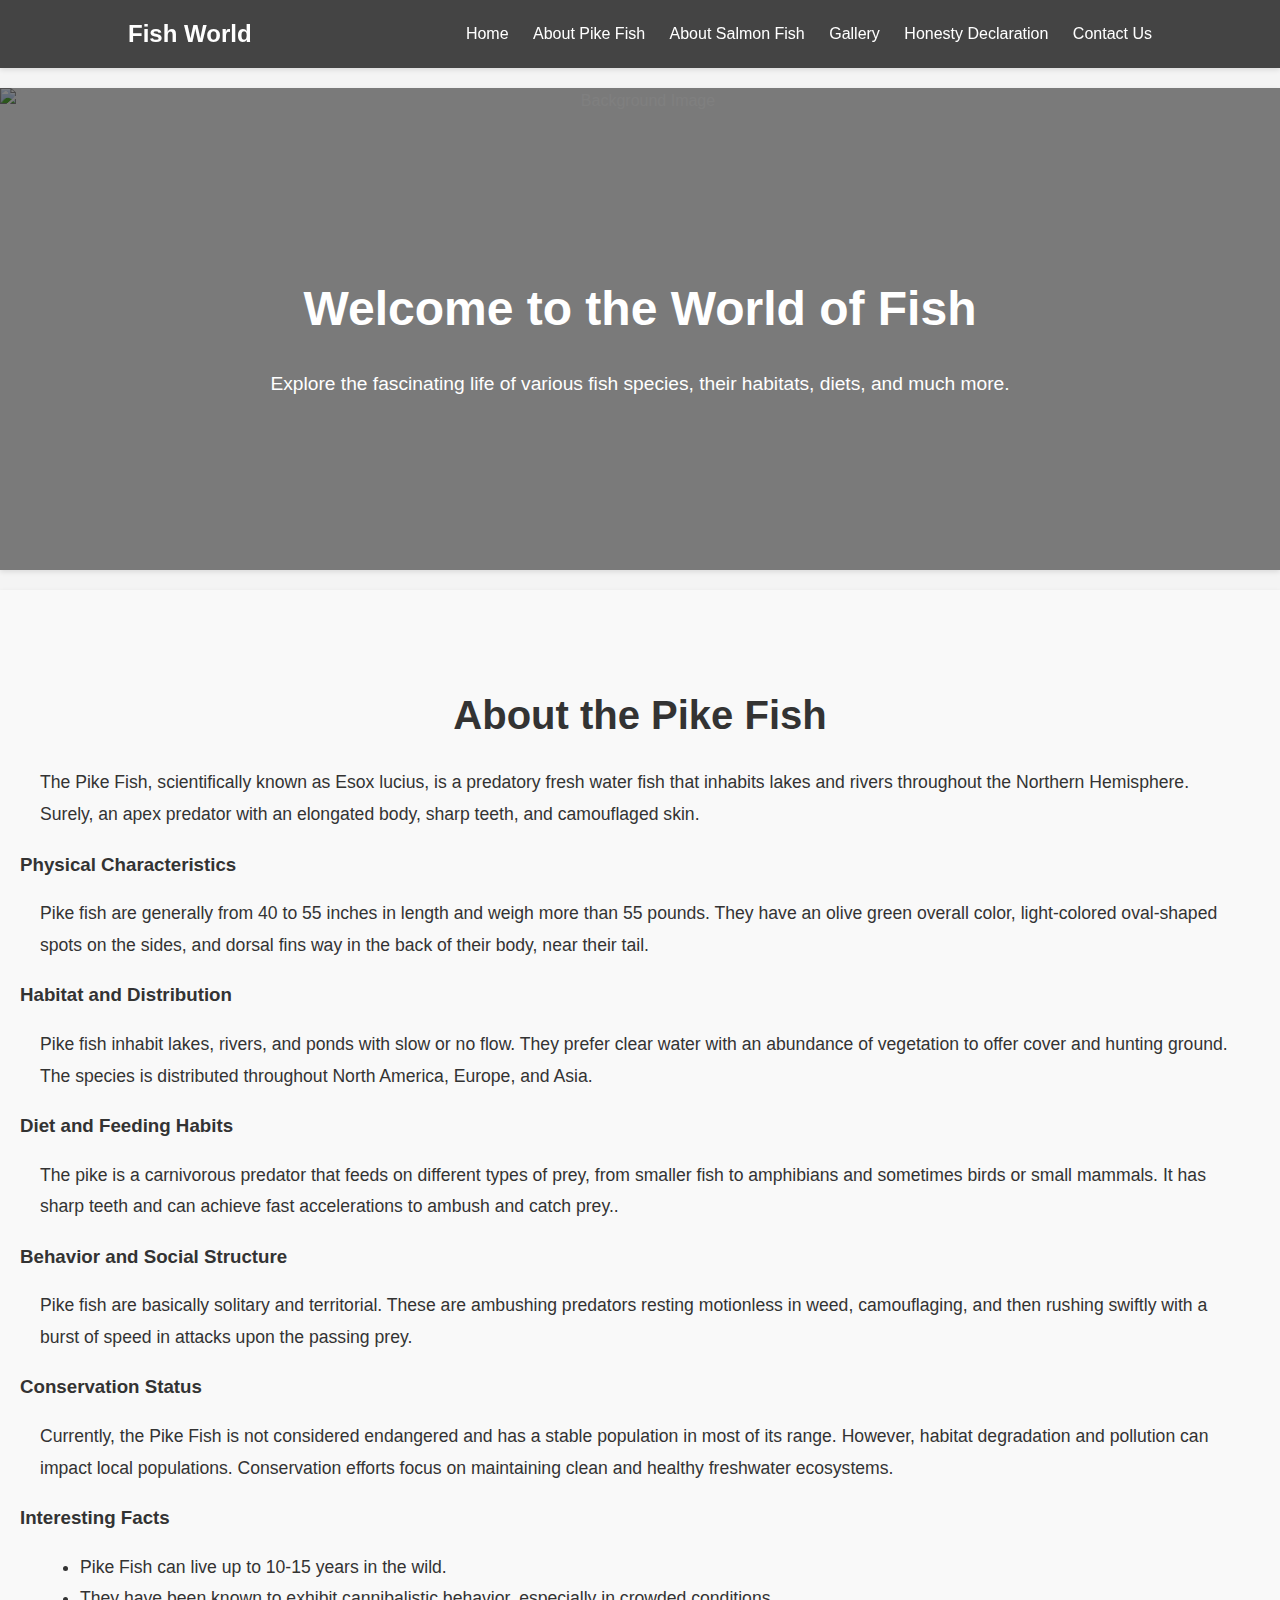
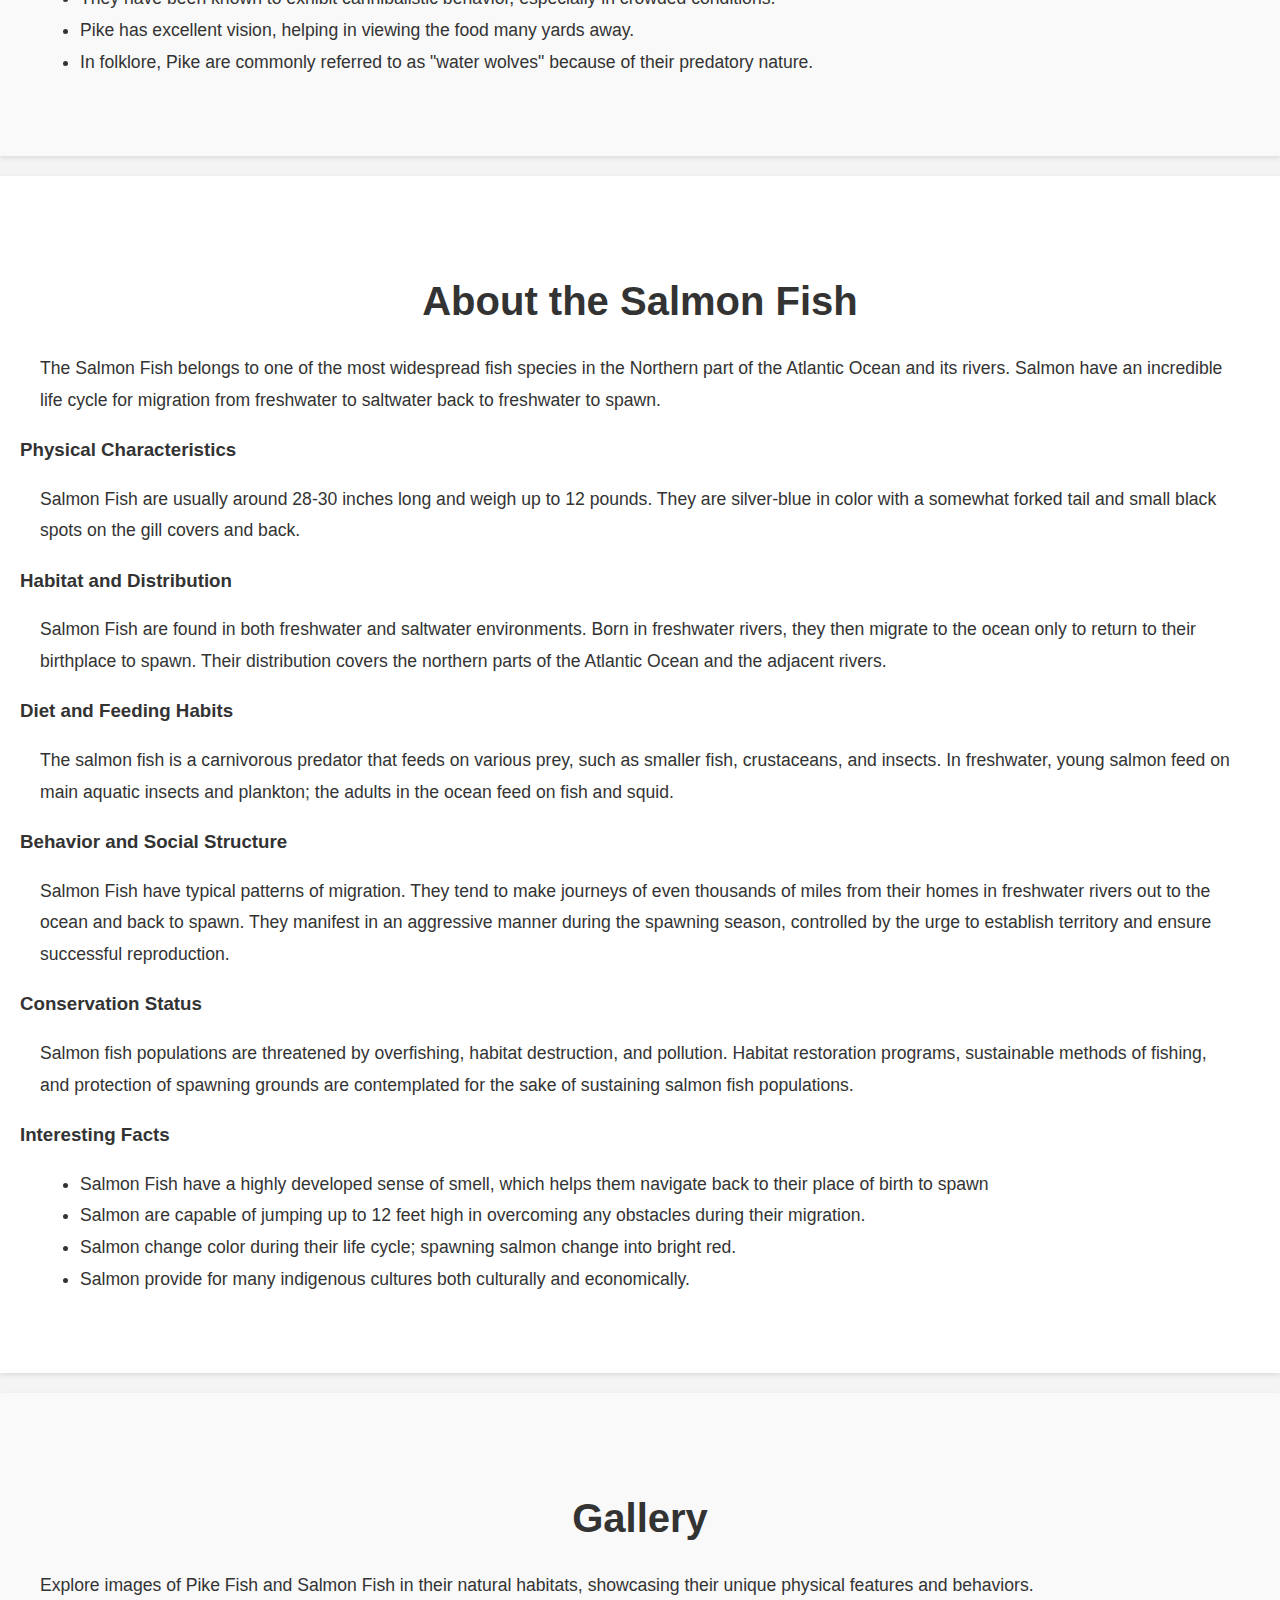
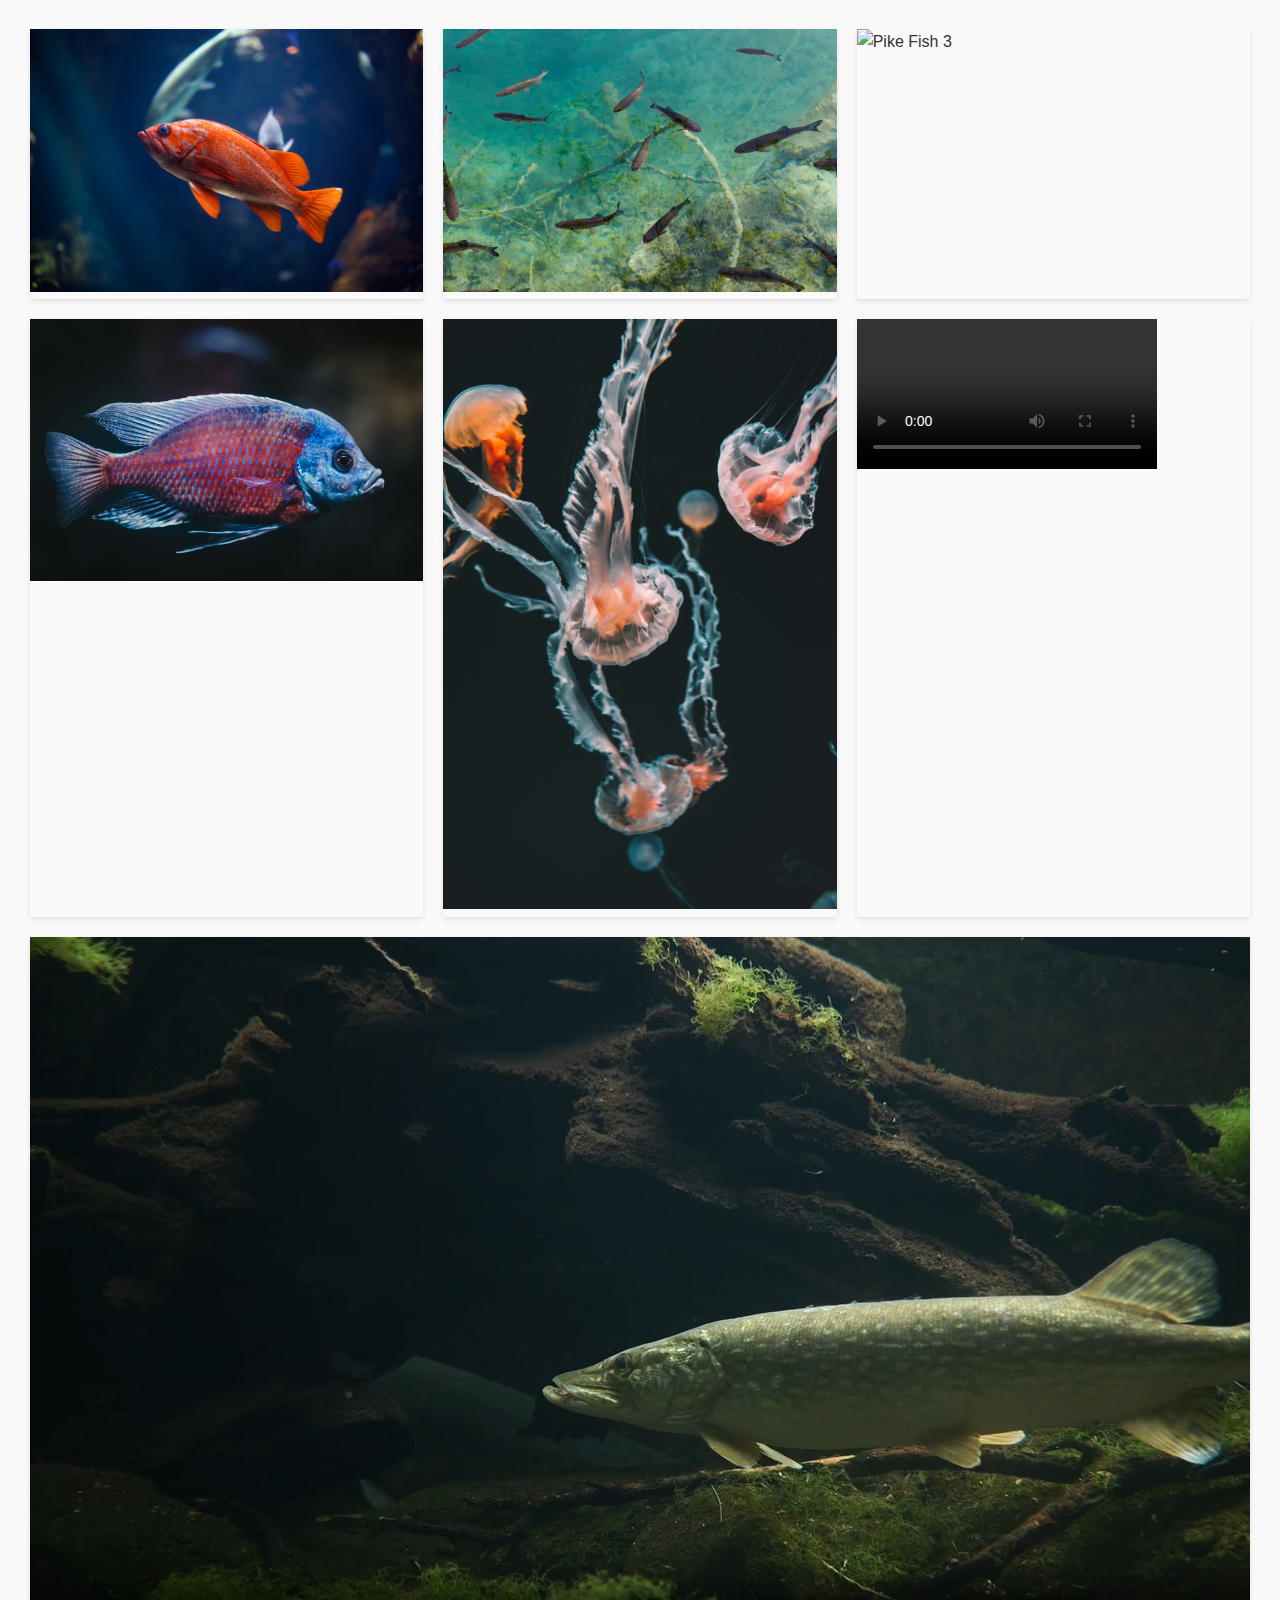
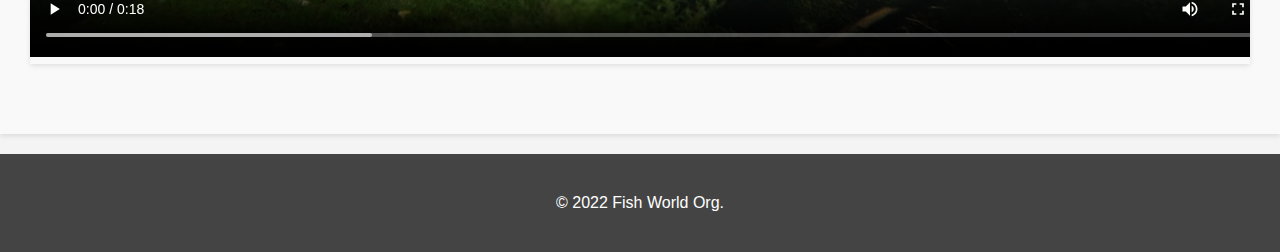
==== src/index.html @ 343b5d79 "code" ====
<!DOCTYPE html>
<html lang="en">

<head>
    <meta charset="UTF-8">
    <meta name="viewport" content="width=device-width, initial-scale=1.0">
    <title>Fish World</title>
    <link rel="stylesheet" href="css/style.css">
</head>

<body>
    <!-- Header Start -->
    <header class="header">
        <div class="container">
            <div class="fish-name">
                <a href="index.html">Fish World</a>
            </div>
            <nav class="nav">
                <ul>
                    <li><a href="#home">Home</a></li>
                    <li><a href="#about-pike">About Pike Fish</a></li>
                    <li><a href="#about-salmon">About Salmon Fish</a></li>
                    <li><a href="#gallery">Gallery</a></li>
                    <li><a href="honesty.html">Honesty Declaration</a></li>
                    <li><a href="contact.html">Contact Us</a></li>
                </ul>
            </nav>
        </div>
    </header>
    <!-- Header End -->

    <!-- Hero Section Start -->
    <section class="hero-section" id="home">
        <img src="C:/Users/Lenovo/Desktop/Web Assignment-1/src/src/img/Background.jpg" alt="Background Image"
            style="width: 100%; position: absolute; top: 0; left: 0; z-index: -1;">
        <h1>Welcome to the World of Fish</h1>
        <p>Explore the fascinating life of various fish species, their habitats, diets, and much more.</p>
    </section>
    <!-- Hero Section End -->

    <!-- Pike Fish Section Start -->
    <section class="about-section" id="about-pike">
        <h2>About the Pike Fish</h2>
        <p>The Pike Fish, scientifically known as Esox lucius, is a predatory fresh water fish that inhabits lakes and
            rivers throughout the Northern Hemisphere. Surely, an apex predator with an elongated body, sharp teeth, and
            camouflaged skin.</p>

        <h3>Physical Characteristics</h3>
        <p>Pike fish are generally from 40 to 55 inches in length and weigh more than 55 pounds. They have an olive
            green overall color, light-colored oval-shaped spots on the sides, and dorsal fins way in the back of their
            body, near their tail.</p>

        <h3>Habitat and Distribution</h3>
        <p>Pike fish inhabit lakes, rivers, and ponds with slow or no flow. They prefer clear water with an abundance of
            vegetation to offer cover and hunting ground. The species is distributed throughout North America, Europe,
            and Asia. </p>

        <h3>Diet and Feeding Habits</h3>
        <p>The pike is a carnivorous predator that feeds on different types of prey, from smaller fish to amphibians and
            sometimes birds or small mammals. It has sharp teeth and can achieve fast accelerations to ambush and catch
            prey..</p>

        <h3>Behavior and Social Structure</h3>
        <p>Pike fish are basically solitary and territorial. These are ambushing predators resting motionless in weed,
            camouflaging, and then rushing swiftly with a burst of speed in attacks upon the passing prey.</p>

        <h3>Conservation Status</h3>
        <p>Currently, the Pike Fish is not considered endangered and has a stable population in most of its range.
            However, habitat degradation and pollution can impact local populations. Conservation efforts focus on
            maintaining clean and healthy freshwater ecosystems.</p>

        <h3>Interesting Facts</h3>
        <ul>
            <li>Pike Fish can live up to 10-15 years in the wild.</li>
            <li>They have been known to exhibit cannibalistic behavior, especially in crowded conditions.</li>
            <li>Pike has excellent vision, helping in viewing the food many yards away.</li>
            <li>In folklore, Pike are commonly referred to as "water wolves" because of their predatory nature.</li>
        </ul>
    </section>
    <!-- Pike Fish Section End -->

    <!-- Salmon Fish Section Start -->
    <section class="about-section" id="about-salmon">
        <h2>About the Salmon Fish</h2>
        <p>The Salmon Fish belongs to one of the most widespread fish species in the Northern part of the Atlantic Ocean
            and its rivers. Salmon have an incredible life cycle for migration from freshwater to saltwater back to
            freshwater to spawn.</p>

        <h3>Physical Characteristics</h3>
        <p>Salmon Fish are usually around 28-30 inches long and weigh up to 12 pounds. They are silver-blue in color
            with a somewhat forked tail and small black spots on the gill covers and back.</p>

        <h3>Habitat and Distribution</h3>
        <p>Salmon Fish are found in both freshwater and saltwater environments. Born in freshwater rivers, they then
            migrate to the ocean only to return to their birthplace to spawn. Their distribution covers the northern
            parts of the Atlantic Ocean and the adjacent rivers.</p>

        <h3>Diet and Feeding Habits</h3>
        <p>The salmon fish is a carnivorous predator that feeds on various prey, such as smaller fish, crustaceans, and
            insects. In freshwater, young salmon feed on main aquatic insects and plankton; the adults in the ocean feed
            on fish and squid.</p>

        <h3>Behavior and Social Structure</h3>
        <p>Salmon Fish have typical patterns of migration. They tend to make journeys of even thousands of miles from
            their homes in freshwater rivers out to the ocean and back to spawn. They manifest in an aggressive manner
            during the spawning season, controlled by the urge to establish territory and ensure successful
            reproduction.</p>

        <h3>Conservation Status</h3>
        <p>Salmon fish populations are threatened by overfishing, habitat destruction, and pollution. Habitat
            restoration programs, sustainable methods of fishing, and protection of spawning grounds are contemplated
            for the sake of sustaining salmon fish populations.</p>

        <h3>Interesting Facts</h3>
        <ul>
            <li>Salmon Fish have a highly developed sense of smell, which helps them navigate back to their place of
                birth to spawn</li>
            <li>Salmon are capable of jumping up to 12 feet high in overcoming any obstacles during their migration.
            </li>
            <li>Salmon change color during their life cycle; spawning salmon change into bright red.</li>
            <li>Salmon provide for many indigenous cultures both culturally and economically.</li>
        </ul>
    </section>
    <!-- Salmon Fish Section End -->

    <!-- Gallery Section Start -->
    <section class="gallery-section" id="gallery">
        <h2>Gallery</h2>
        <p>Explore images of Pike Fish and Salmon Fish in their natural habitats, showcasing their unique physical
            features and behaviors.</p>
        <div class="gallery-container">
            <div class="gallery-item">
                <img src="img/Image1.jpg" alt="Pike Fish 1">
            </div>
            <div class="gallery-item">
                <img src="img/Image2.jpg" alt="Pike Fish 2">
            </div>
            <div class="gallery-item">
                <img src="img/Image3.jpg" alt="Pike Fish 3">
            </div>
            <div class="gallery-item">
                <img src="img/Image4.jpg" alt="Salmon Fish 1">
            </div>
            <div class="gallery-item">
                <img src="img/Image5.jpg" alt="Salmon Fish 2">
            </div>
            <div class="gallery-item">
                <video controls>
                    <source src="img/Video1.mp4" type="video/mp4">
                    Your browser does not support the video tag.
                </video>
            </div>
            <div class="gallery-item">
                <video controls>
                    <source src="img/Video2.mp4" type="video/mp4">
                    Your browser does not support the video tag.
                </video>
            </div>
        </div>
    </section>

    <!-- Gallery Section End -->

    <!-- Footer Start -->
    <footer>
        <p>&copy; 2022 Fish World Org.</p>
    </footer>
    <!-- Footer End -->

</body>

</html>
---- src/css/style.css ----
/* General Styles */
body {
    margin: 0;
    font-family: Arial, sans-serif;
    line-height: 1.6;
    color: #333;
    background-color: #f4f4f4;
}

.container {
    width: 80%;
    margin: auto;
    overflow: hidden;
}

/* Header Styles */
.header {
    background: #444;
    color: #fff;
    padding: 15px 0;
    position: sticky;
    top: 0;
    width: 100%;
    z-index: 1000;
    box-shadow: 0px 2px 5px rgba(0, 0, 0, 0.1);
}

.header .container {
    display: flex;
    justify-content: space-between;
    align-items: center;
}

.header .fish-name a {
    font-size: 24px;
    font-weight: bold;
    color: #fff;
    text-decoration: none;
}

.header nav ul {
    list-style: none;
    padding: 0;
    margin: 0;
}

.header nav ul li {
    display: inline;
    margin-left: 20px;
}

.header nav ul li a {
    color: #fff;
    text-decoration: none;
    font-size: 16px;
    transition: color 0.3s;
}

.header nav ul li a:hover {
    color: #77aaff;
}

/* Hero Section */
.hero-section {
    position: relative;
    text-align: center;
    padding: 150px 20px;
    color: #fff;
    background: url('img/Background.jpg') no-repeat center center;
    background-size: cover;
}

.hero-section::after {
    content: '';
    position: absolute;
    top: 0;
    left: 0;
    right: 0;
    bottom: 0;
    background: rgba(0, 0, 0, 0.5);
    z-index: 1;
}

.hero-section h1,
.hero-section p {
    position: relative;
    z-index: 2;
}

.hero-section h1 {
    font-size: 3em;
    margin-bottom: 10px;
}

.hero-section p {
    font-size: 1.2em;
}

/* Section Styles */
section {
    padding: 60px 20px;
    margin-top: 20px;
    background: #fff;
    box-shadow: 0px 2px 5px rgba(0, 0, 0, 0.1);
}

section:nth-of-type(even) {
    background: #f9f9f9;
}

section h2 {
    text-align: center;
    font-size: 2.5em;
    margin-bottom: 20px;
}

section p,
section ul {
    padding: 0 20px;
    font-size: 1.1em;
    line-height: 1.8;
}

section ul {
    list-style: disc;
    margin-left: 40px;
}

/* Gallery Section */
.gallery-section .gallery-container {
    display: flex;
    flex-wrap: wrap;
    justify-content: space-around;
}

.gallery-section .gallery-item {
    flex: 1 1 calc(33% - 20px);
    margin: 10px;
    box-shadow: 0px 2px 5px rgba(0, 0, 0, 0.1);
    overflow: hidden;
}

.gallery-section .gallery-item img {
    width: 100%;
    height: auto;
}

/* Footer Styles */
footer {
    padding: 20px 0;
    text-align: center;
    background: #444;
    color: #fff;
    margin-top: 20px;
}
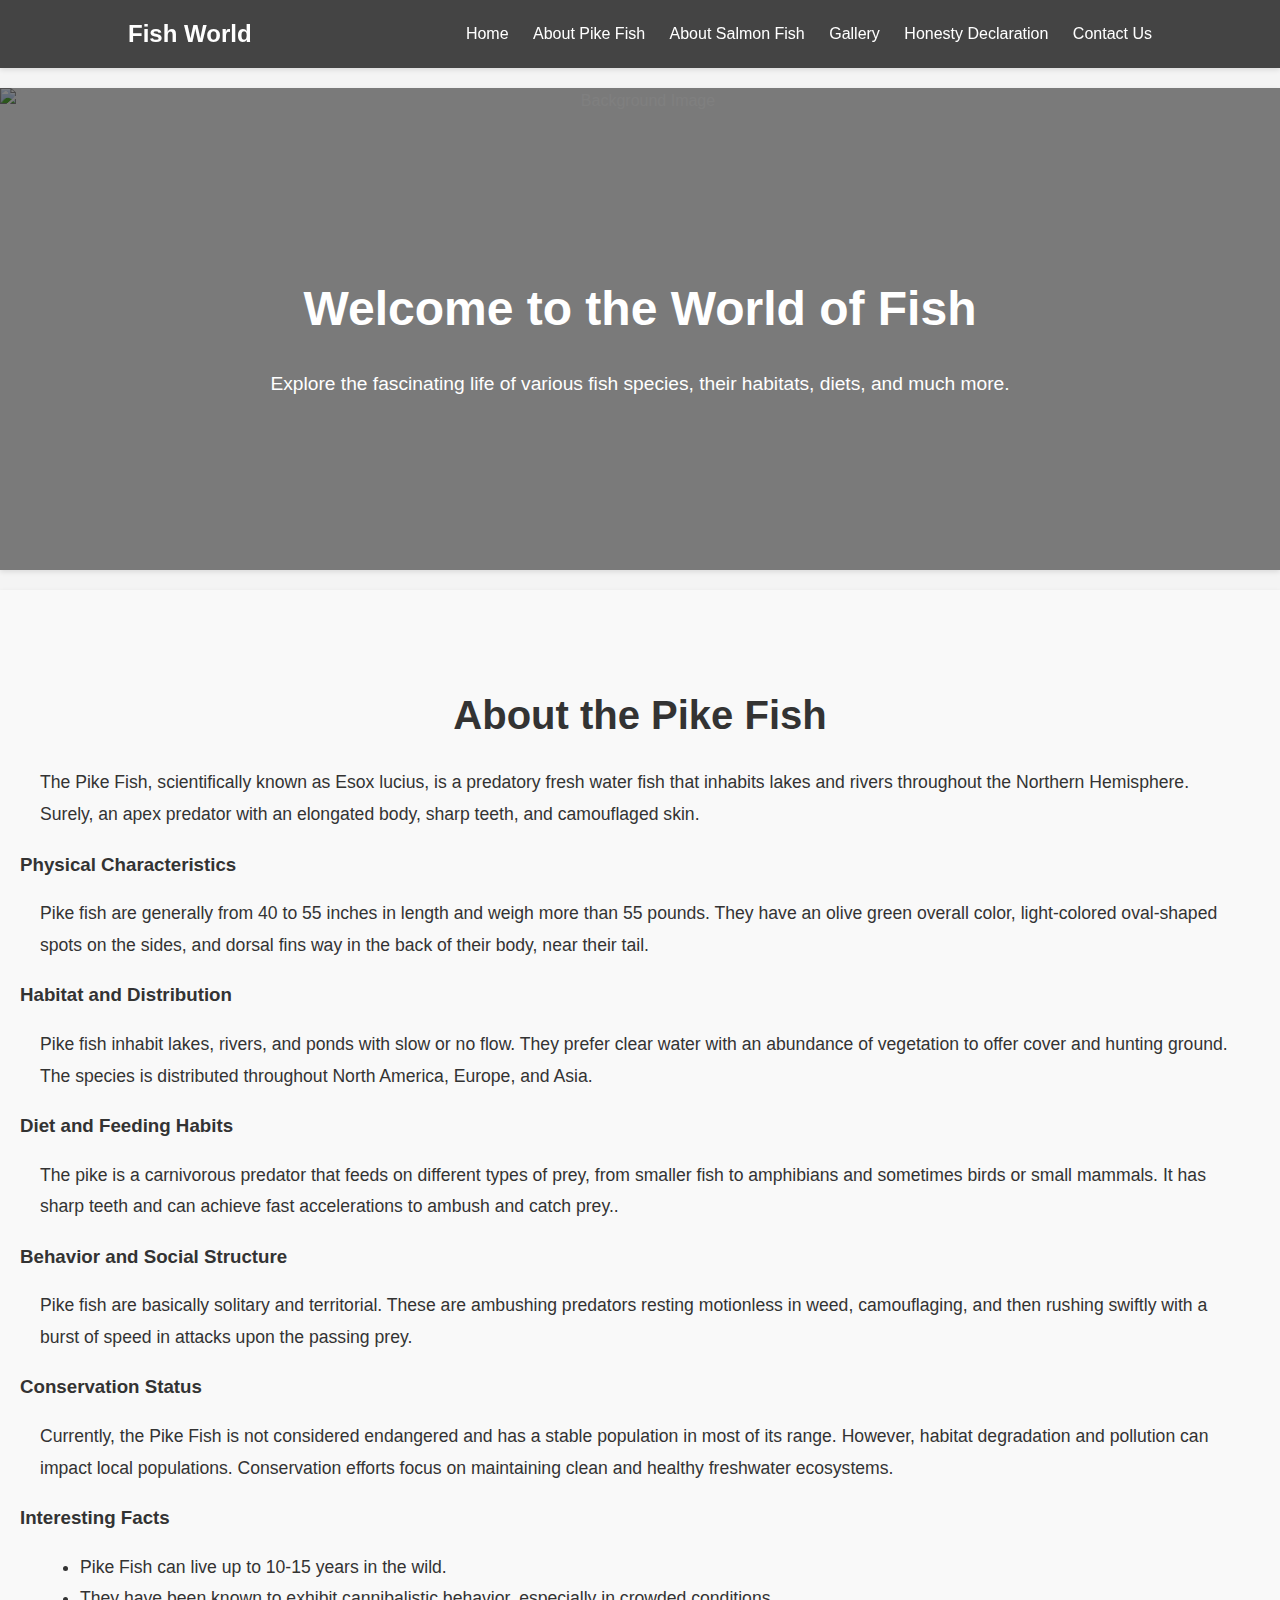
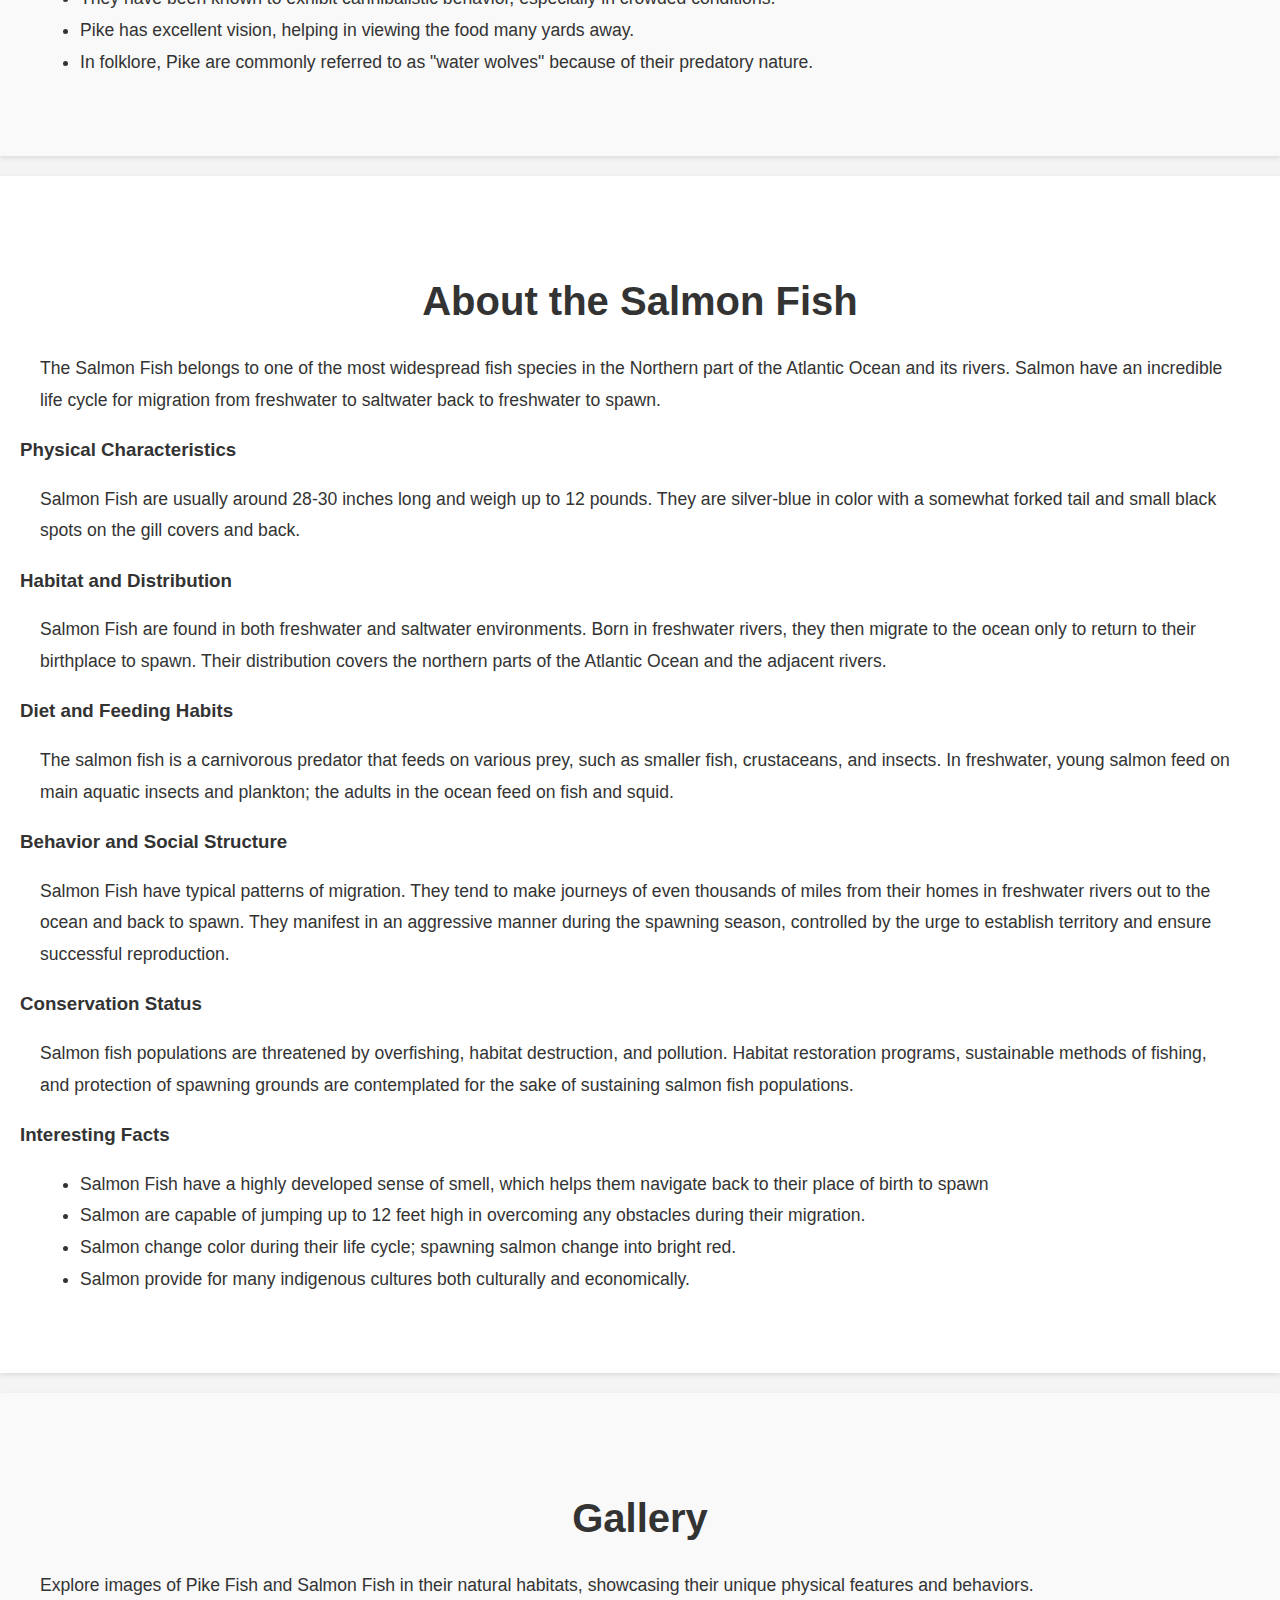
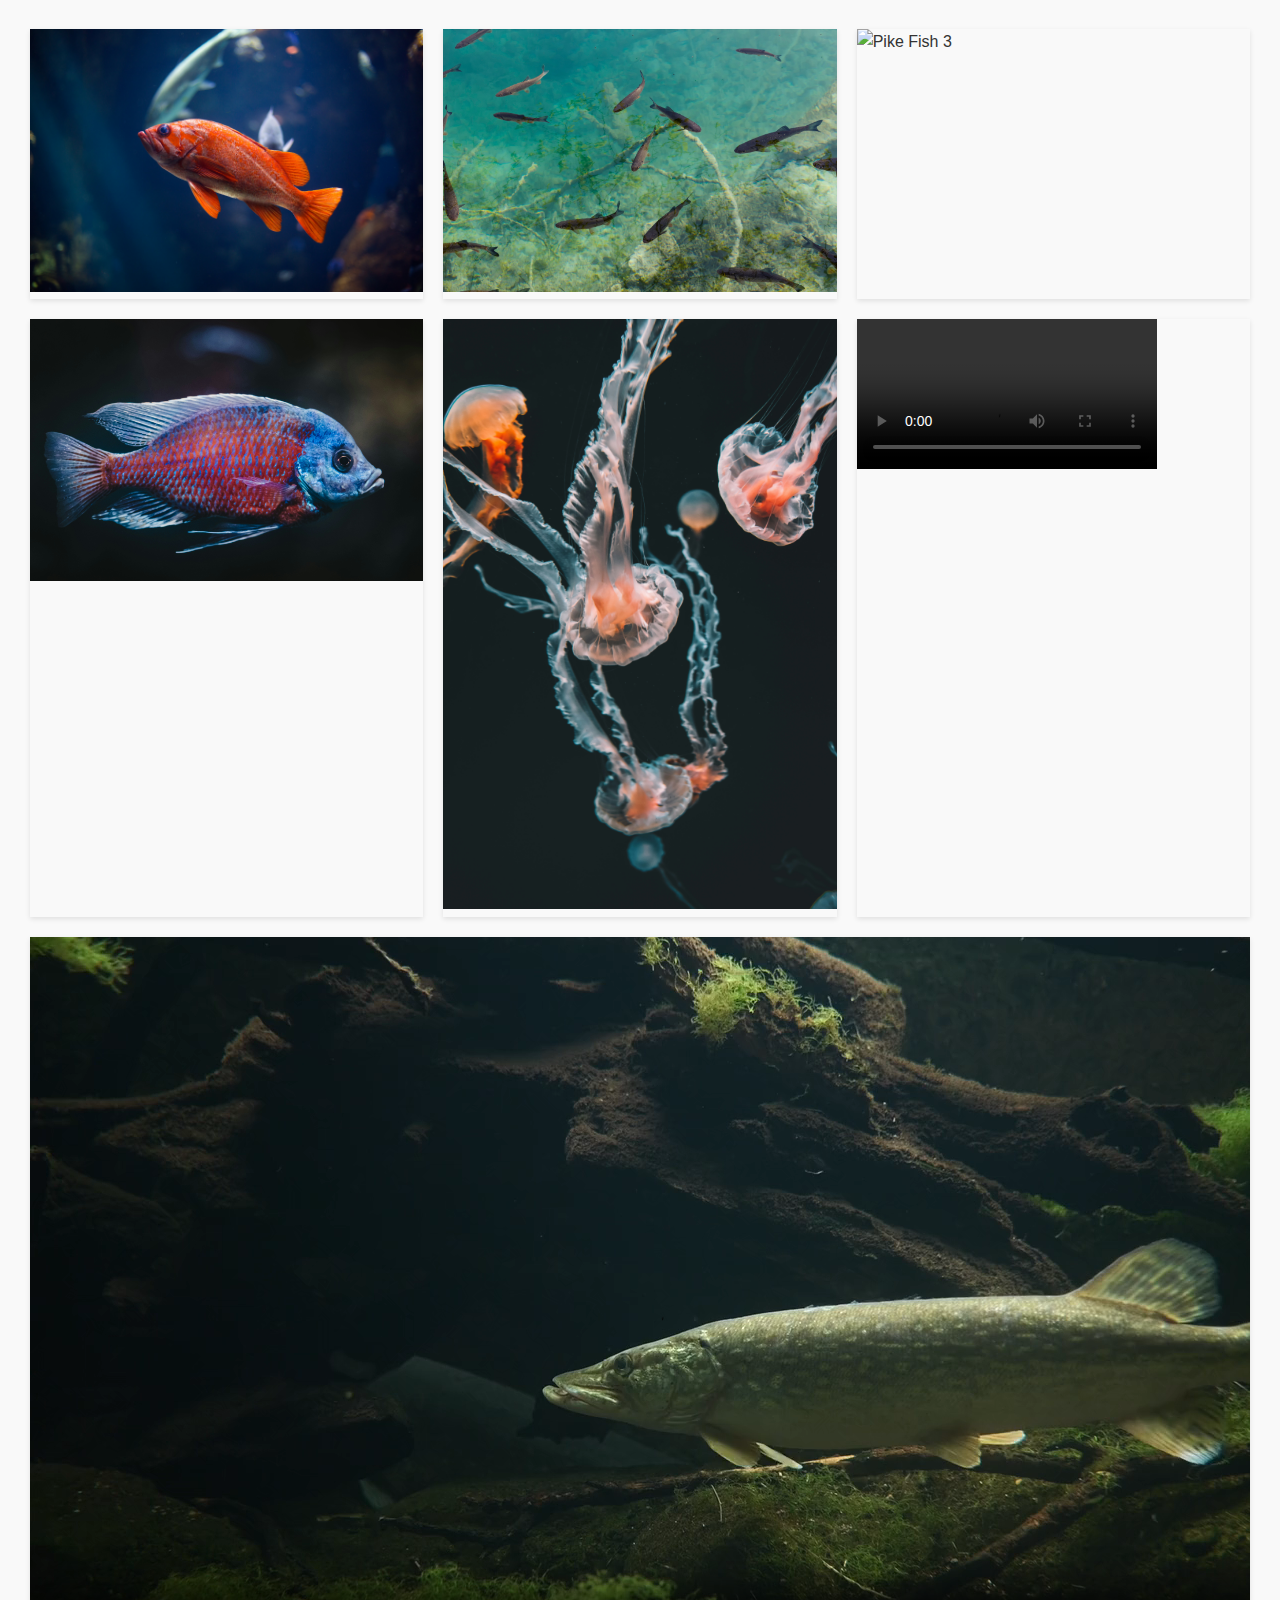
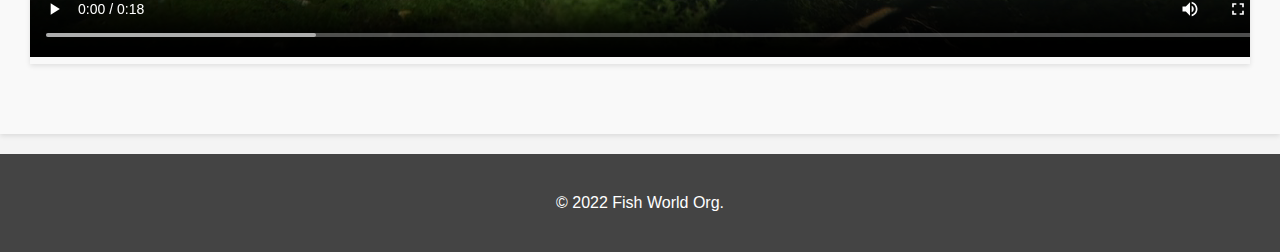
==== commit 60b2619f: "codes" ====
--- a/src/index.html
+++ b/src/index.html
@@ -1,172 +1,142 @@
 <!DOCTYPE html>
 <html lang="en">
-
 <head>
     <meta charset="UTF-8">
     <meta name="viewport" content="width=device-width, initial-scale=1.0">
     <title>Fish World</title>
     <link rel="stylesheet" href="css/style.css">
 </head>
+<body>
+<!-- Header Start -->
+<header class="header">
+    <div class="container">
+        <div class="fish-name">
+            <a href="index.html">Fish World</a>
+        </div>
+        <nav class="nav">
+            <ul>
+                <li><a href="#home">Home</a></li>
+                <li><a href="#about-pike">About Pike Fish</a></li>
+                <li><a href="#about-salmon">About Salmon Fish</a></li>
+                <li><a href="#gallery">Gallery</a></li>
+                <li><a href="honesty.html">Honesty Declaration</a></li>
+                <li><a href="contact.html">Contact Us</a></li>
+            </ul>
+        </nav>
+    </div>
+</header>
+<!-- Header End -->
 
-<body>
-    <!-- Header Start -->
-    <header class="header">
-        <div class="container">
-            <div class="fish-name">
-                <a href="index.html">Fish World</a>
-            </div>
-            <nav class="nav">
-                <ul>
-                    <li><a href="#home">Home</a></li>
-                    <li><a href="#about-pike">About Pike Fish</a></li>
-                    <li><a href="#about-salmon">About Salmon Fish</a></li>
-                    <li><a href="#gallery">Gallery</a></li>
-                    <li><a href="honesty.html">Honesty Declaration</a></li>
-                    <li><a href="contact.html">Contact Us</a></li>
-                </ul>
-            </nav>
+<!-- Hero Section Start -->
+<section class="hero-section" id="home">
+    <img src="C:/Users/Lenovo/Desktop/Web Assignment-1/src/src/img/Background.jpg" alt="Background Image" style="width: 100%; position: absolute; top: 0; left: 0; z-index: -1;">
+    <h1>Welcome to the World of Fish</h1>
+    <p>Explore the fascinating life of various fish species, their habitats, diets, and much more.</p>
+</section>
+<!-- Hero Section End -->
+
+<!-- Pike Fish Section Start -->
+<section class="about-section" id="about-pike">
+    <h2>About the Pike Fish</h2>
+    <p>The Pike Fish, scientifically known as Esox lucius, is a predatory fresh water fish that inhabits lakes and rivers throughout the Northern Hemisphere. Surely, an apex predator with an elongated body, sharp teeth, and camouflaged skin.</p>
+    
+    <h3>Physical Characteristics</h3>
+    <p>Pike fish are generally from 40 to 55 inches in length and weigh more than 55 pounds. They have an olive green overall color, light-colored oval-shaped spots on the sides, and dorsal fins way in the back of their body, near their tail.</p>
+    
+    <h3>Habitat and Distribution</h3>
+    <p>Pike fish inhabit lakes, rivers, and ponds with slow or no flow. They prefer clear water with an abundance of vegetation to offer cover and hunting ground. The species is distributed throughout North America, Europe, and Asia. </p>
+    
+    <h3>Diet and Feeding Habits</h3>
+    <p>The pike is a carnivorous predator that feeds on different types of prey, from smaller fish to amphibians and sometimes birds or small mammals. It has sharp teeth and can achieve fast accelerations to ambush and catch prey..</p>
+    
+    <h3>Behavior and Social Structure</h3>
+    <p>Pike fish are basically solitary and territorial. These are ambushing predators resting motionless in weed, camouflaging, and then rushing swiftly with a burst of speed in attacks upon the passing prey.</p>
+    
+    <h3>Conservation Status</h3>
+    <p>Currently, the Pike Fish is not considered endangered and has a stable population in most of its range. However, habitat degradation and pollution can impact local populations. Conservation efforts focus on maintaining clean and healthy freshwater ecosystems.</p>
+    
+    <h3>Interesting Facts</h3>
+    <ul>
+        <li>Pike Fish can live up to 10-15 years in the wild.</li>
+        <li>They have been known to exhibit cannibalistic behavior, especially in crowded conditions.</li>
+        <li>Pike has excellent vision, helping in viewing the food many yards away.</li>
+        <li>In folklore, Pike are commonly referred to as "water wolves" because of their predatory nature.</li>
+    </ul>
+</section>
+<!-- Pike Fish Section End -->
+
+<!-- Salmon Fish Section Start -->
+<section class="about-section" id="about-salmon">
+    <h2>About the Salmon Fish</h2>
+    <p>The Salmon Fish belongs to one of the most widespread fish species in the Northern part of the Atlantic Ocean and its rivers. Salmon have an incredible life cycle for migration from freshwater to saltwater back to freshwater to spawn.</p>
+    
+    <h3>Physical Characteristics</h3>
+    <p>Salmon Fish are usually around 28-30 inches long and weigh up to 12 pounds. They are silver-blue in color with a somewhat forked tail and small black spots on the gill covers and back.</p>
+    
+    <h3>Habitat and Distribution</h3>
+    <p>Salmon Fish are found in both freshwater and saltwater environments. Born in freshwater rivers, they then migrate to the ocean only to return to their birthplace to spawn. Their distribution covers the northern parts of the Atlantic Ocean and the adjacent rivers.</p>
+    
+    <h3>Diet and Feeding Habits</h3>
+    <p>The salmon fish is a carnivorous predator that feeds on various prey, such as smaller fish, crustaceans, and insects. In freshwater, young salmon feed on main aquatic insects and plankton; the adults in the ocean feed on fish and squid.</p>
+    
+    <h3>Behavior and Social Structure</h3>
+    <p>Salmon Fish have typical patterns of migration. They tend to make journeys of even thousands of miles from their homes in freshwater rivers out to the ocean and back to spawn. They manifest in an aggressive manner during the spawning season, controlled by the urge to establish territory and ensure successful reproduction.</p>
+    
+    <h3>Conservation Status</h3>
+    <p>Salmon fish populations are threatened by overfishing, habitat destruction, and pollution. Habitat restoration programs, sustainable methods of fishing, and protection of spawning grounds are contemplated for the sake of sustaining salmon fish populations.</p>
+    
+    <h3>Interesting Facts</h3>
+    <ul>
+        <li>Salmon Fish have a highly developed sense of smell, which helps them navigate back to their place of birth to spawn</li>
+        <li>Salmon are capable of jumping up to 12 feet high in overcoming any obstacles during their migration.</li>
+        <li>Salmon change color during their life cycle; spawning salmon change into bright red.</li>
+        <li>Salmon provide for many indigenous cultures both culturally and economically.</li>
+    </ul>
+</section>
+<!-- Salmon Fish Section End -->
+
+<!-- Gallery Section Start -->
+<section class="gallery-section" id="gallery">
+    <h2>Gallery</h2>
+    <p>Explore images of Pike Fish and Salmon Fish in their natural habitats, showcasing their unique physical features and behaviors.</p>
+    <div class="gallery-container">
+        <div class="gallery-item">
+            <img src="img/Image1.jpg" alt="Pike Fish 1">
         </div>
-    </header>
-    <!-- Header End -->
+        <div class="gallery-item">
+            <img src="img/Image2.jpg" alt="Pike Fish 2">
+        </div>
+        <div class="gallery-item">
+            <img src="img/Image3.jpg" alt="Pike Fish 3">
+        </div>
+        <div class="gallery-item">
+            <img src="img/Image4.jpg" alt="Salmon Fish 1">
+        </div>
+        <div class="gallery-item">
+            <img src="img/Image5.jpg" alt="Salmon Fish 2">
+        </div>
+		<div class="gallery-item">
+            <video controls>
+                <source src="img/Video1.mp4" type="video/mp4">
+                Your browser does not support the video tag.
+            </video>
+        </div>
+        <div class="gallery-item">
+            <video controls>
+                <source src="img/Video2.mp4" type="video/mp4">
+                Your browser does not support the video tag.
+            </video>
+        </div>
+    </div>
+</section>
+   
+<!-- Gallery Section End -->
 
-    <!-- Hero Section Start -->
-    <section class="hero-section" id="home">
-        <img src="C:/Users/Lenovo/Desktop/Web Assignment-1/src/src/img/Background.jpg" alt="Background Image"
-            style="width: 100%; position: absolute; top: 0; left: 0; z-index: -1;">
-        <h1>Welcome to the World of Fish</h1>
-        <p>Explore the fascinating life of various fish species, their habitats, diets, and much more.</p>
-    </section>
-    <!-- Hero Section End -->
-
-    <!-- Pike Fish Section Start -->
-    <section class="about-section" id="about-pike">
-        <h2>About the Pike Fish</h2>
-        <p>The Pike Fish, scientifically known as Esox lucius, is a predatory fresh water fish that inhabits lakes and
-            rivers throughout the Northern Hemisphere. Surely, an apex predator with an elongated body, sharp teeth, and
-            camouflaged skin.</p>
-
-        <h3>Physical Characteristics</h3>
-        <p>Pike fish are generally from 40 to 55 inches in length and weigh more than 55 pounds. They have an olive
-            green overall color, light-colored oval-shaped spots on the sides, and dorsal fins way in the back of their
-            body, near their tail.</p>
-
-        <h3>Habitat and Distribution</h3>
-        <p>Pike fish inhabit lakes, rivers, and ponds with slow or no flow. They prefer clear water with an abundance of
-            vegetation to offer cover and hunting ground. The species is distributed throughout North America, Europe,
-            and Asia. </p>
-
-        <h3>Diet and Feeding Habits</h3>
-        <p>The pike is a carnivorous predator that feeds on different types of prey, from smaller fish to amphibians and
-            sometimes birds or small mammals. It has sharp teeth and can achieve fast accelerations to ambush and catch
-            prey..</p>
-
-        <h3>Behavior and Social Structure</h3>
-        <p>Pike fish are basically solitary and territorial. These are ambushing predators resting motionless in weed,
-            camouflaging, and then rushing swiftly with a burst of speed in attacks upon the passing prey.</p>
-
-        <h3>Conservation Status</h3>
-        <p>Currently, the Pike Fish is not considered endangered and has a stable population in most of its range.
-            However, habitat degradation and pollution can impact local populations. Conservation efforts focus on
-            maintaining clean and healthy freshwater ecosystems.</p>
-
-        <h3>Interesting Facts</h3>
-        <ul>
-            <li>Pike Fish can live up to 10-15 years in the wild.</li>
-            <li>They have been known to exhibit cannibalistic behavior, especially in crowded conditions.</li>
-            <li>Pike has excellent vision, helping in viewing the food many yards away.</li>
-            <li>In folklore, Pike are commonly referred to as "water wolves" because of their predatory nature.</li>
-        </ul>
-    </section>
-    <!-- Pike Fish Section End -->
-
-    <!-- Salmon Fish Section Start -->
-    <section class="about-section" id="about-salmon">
-        <h2>About the Salmon Fish</h2>
-        <p>The Salmon Fish belongs to one of the most widespread fish species in the Northern part of the Atlantic Ocean
-            and its rivers. Salmon have an incredible life cycle for migration from freshwater to saltwater back to
-            freshwater to spawn.</p>
-
-        <h3>Physical Characteristics</h3>
-        <p>Salmon Fish are usually around 28-30 inches long and weigh up to 12 pounds. They are silver-blue in color
-            with a somewhat forked tail and small black spots on the gill covers and back.</p>
-
-        <h3>Habitat and Distribution</h3>
-        <p>Salmon Fish are found in both freshwater and saltwater environments. Born in freshwater rivers, they then
-            migrate to the ocean only to return to their birthplace to spawn. Their distribution covers the northern
-            parts of the Atlantic Ocean and the adjacent rivers.</p>
-
-        <h3>Diet and Feeding Habits</h3>
-        <p>The salmon fish is a carnivorous predator that feeds on various prey, such as smaller fish, crustaceans, and
-            insects. In freshwater, young salmon feed on main aquatic insects and plankton; the adults in the ocean feed
-            on fish and squid.</p>
-
-        <h3>Behavior and Social Structure</h3>
-        <p>Salmon Fish have typical patterns of migration. They tend to make journeys of even thousands of miles from
-            their homes in freshwater rivers out to the ocean and back to spawn. They manifest in an aggressive manner
-            during the spawning season, controlled by the urge to establish territory and ensure successful
-            reproduction.</p>
-
-        <h3>Conservation Status</h3>
-        <p>Salmon fish populations are threatened by overfishing, habitat destruction, and pollution. Habitat
-            restoration programs, sustainable methods of fishing, and protection of spawning grounds are contemplated
-            for the sake of sustaining salmon fish populations.</p>
-
-        <h3>Interesting Facts</h3>
-        <ul>
-            <li>Salmon Fish have a highly developed sense of smell, which helps them navigate back to their place of
-                birth to spawn</li>
-            <li>Salmon are capable of jumping up to 12 feet high in overcoming any obstacles during their migration.
-            </li>
-            <li>Salmon change color during their life cycle; spawning salmon change into bright red.</li>
-            <li>Salmon provide for many indigenous cultures both culturally and economically.</li>
-        </ul>
-    </section>
-    <!-- Salmon Fish Section End -->
-
-    <!-- Gallery Section Start -->
-    <section class="gallery-section" id="gallery">
-        <h2>Gallery</h2>
-        <p>Explore images of Pike Fish and Salmon Fish in their natural habitats, showcasing their unique physical
-            features and behaviors.</p>
-        <div class="gallery-container">
-            <div class="gallery-item">
-                <img src="img/Image1.jpg" alt="Pike Fish 1">
-            </div>
-            <div class="gallery-item">
-                <img src="img/Image2.jpg" alt="Pike Fish 2">
-            </div>
-            <div class="gallery-item">
-                <img src="img/Image3.jpg" alt="Pike Fish 3">
-            </div>
-            <div class="gallery-item">
-                <img src="img/Image4.jpg" alt="Salmon Fish 1">
-            </div>
-            <div class="gallery-item">
-                <img src="img/Image5.jpg" alt="Salmon Fish 2">
-            </div>
-            <div class="gallery-item">
-                <video controls>
-                    <source src="img/Video1.mp4" type="video/mp4">
-                    Your browser does not support the video tag.
-                </video>
-            </div>
-            <div class="gallery-item">
-                <video controls>
-                    <source src="img/Video2.mp4" type="video/mp4">
-                    Your browser does not support the video tag.
-                </video>
-            </div>
-        </div>
-    </section>
-
-    <!-- Gallery Section End -->
-
-    <!-- Footer Start -->
-    <footer>
-        <p>&copy; 2022 Fish World Org.</p>
-    </footer>
-    <!-- Footer End -->
+<!-- Footer Start -->
+<footer>
+    <p>&copy; 2022 Fish World Org.</p>
+</footer>
+<!-- Footer End -->
 
 </body>
-
-</html>+</html>
--- a/src/css/style.css
+++ b/src/css/style.css
@@ -14,6 +14,11 @@
 }
 
 /* Header Styles */
+
+.header {   /* New Animation added to Gallery Section. Different from Assignment-1. */
+    animation: fadeIn 2s ease-in-out;
+}
+
 .header {
     background: #444;
     color: #fff;
@@ -127,6 +132,17 @@
 }
 
 /* Gallery Section */
+.about-section p, /* New Animation added to Gallery Section. Different from Assignment-1. */
+.gallery-section .gallery-item {
+    transition: transform 0.3s ease;
+}
+
+.about-section p:hover, /* New Animation added to Gallery Section. Different from Assignment-1. */
+.gallery-section .gallery-item:hover {
+    transform: scale(1.05);
+}
+
+
 .gallery-section .gallery-container {
     display: flex;
     flex-wrap: wrap;
